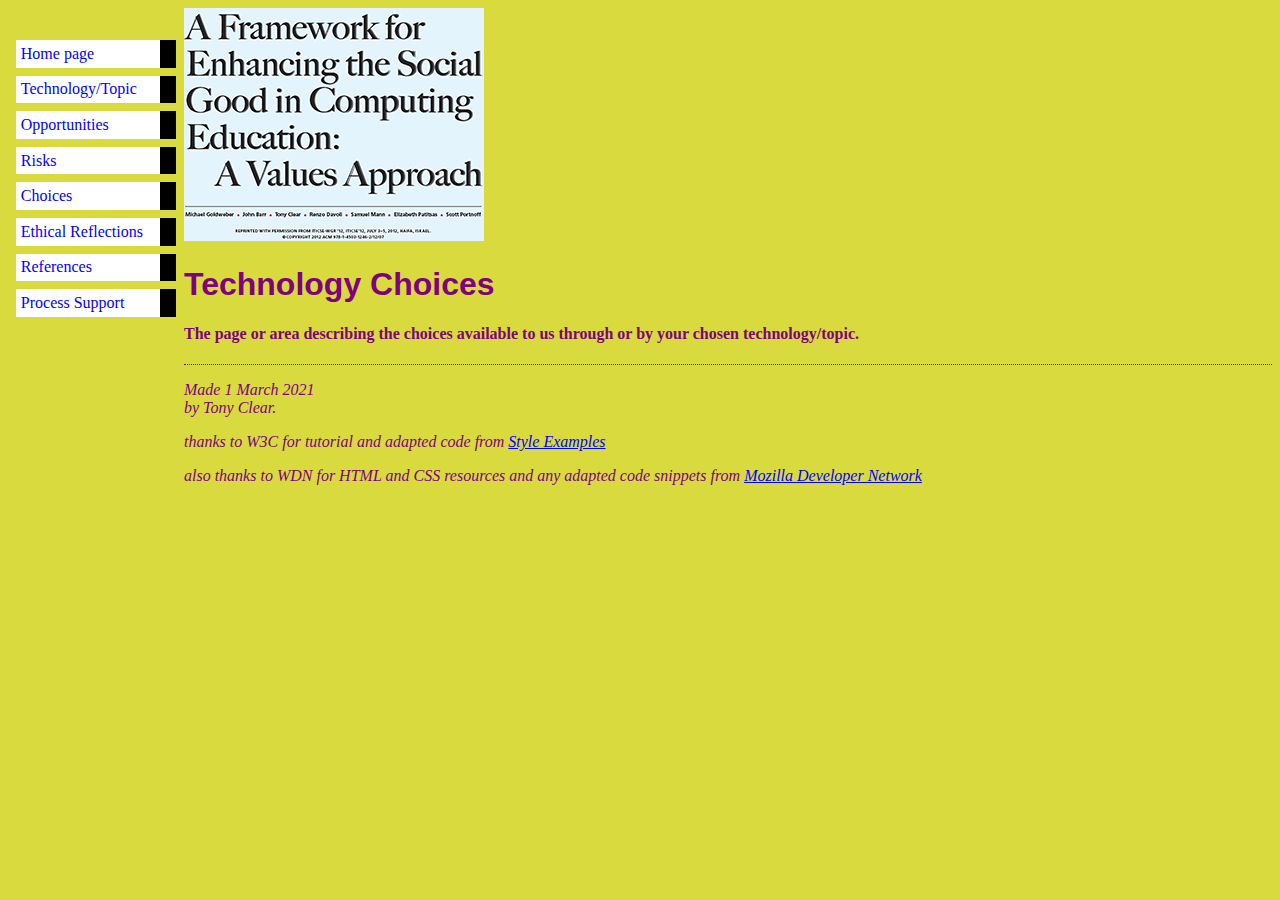
==== misc/choices.html @ 99fbfe1b "Add files via upload" ====
<!DOCTYPE html PUBLIC "-//W3C//DTD HTML 4.01//EN">
<html>
<head>
  <title>choices</title>
  	<link rel="stylesheet" href="../styles/mystyles.css">
  </head>

<body>
<img src="../images/csg4ed-small.png" alt="Enhancing Social Good in Computing"
<!-- Site navigation menu -->

<ul class="navbar">
  <li><a href="../index.html">Home page</a>
  <li><a href="topic.html">Technology/Topic</a>
	<li><a href="opportunities.html">Opportunities</a>
	<li><a href="risks.html">Risks</a>
	<li><a href="choices.html">Choices</a>
	<li><a href="ethics.html">Ethical Reflections</a>
	<li><a href="references.html">References</a>
   <li><a href="process.html">Process Support</a>
</ul>

<!-- Main content -->
<h1>Technology Choices</h1>


</ul><h4><p>The page or area describing the choices available to us through or by your chosen technology/topic.<p></h4>

<!-- Sign and date the page, it's only polite! -->
<address>Made 1 March 2021<br>
  by Tony Clear.</address>
 
<p><em>thanks to W3C for tutorial and adapted code from <a href="https://www.w3.org/Style/Examples/011/firstcss.en.html">Style Examples</a></p></em>
<p><em>also thanks to WDN for HTML and CSS resources and any adapted code snippets from <a href= "https://developer.mozilla.org/en-US/docs/Web">Mozilla Developer Network</a></p></em 
 </html>
---- styles/mystyles.css ----
body {
   padding-left: 11em;
   font-family: Georgia, "Times New Roman",
          Times, serif;
		  color: purple;
    background-color: #d8da3d }
	 ul.navbar {
    list-style-type: none;
    padding: 0;
    margin: 0;
	position: absolute;
    top: 2em;
    left: 1em;
    width: 10em }
	h1 {
    font-family: Helvetica, Geneva, Arial,
          SunSans-Regular, sans-serif }
		ul.navbar li {
    background: white;
    margin: 0.5em 0;
    padding: 0.3em;
    border-right: 1em solid black }
  ul.navbar a {
    text-decoration: none }
  a:link {
    color: blue }
  a:visited {
    color: purple }
	address {
    margin-top: 1em;
    padding-top: 1em;
    border-top: thin dotted }
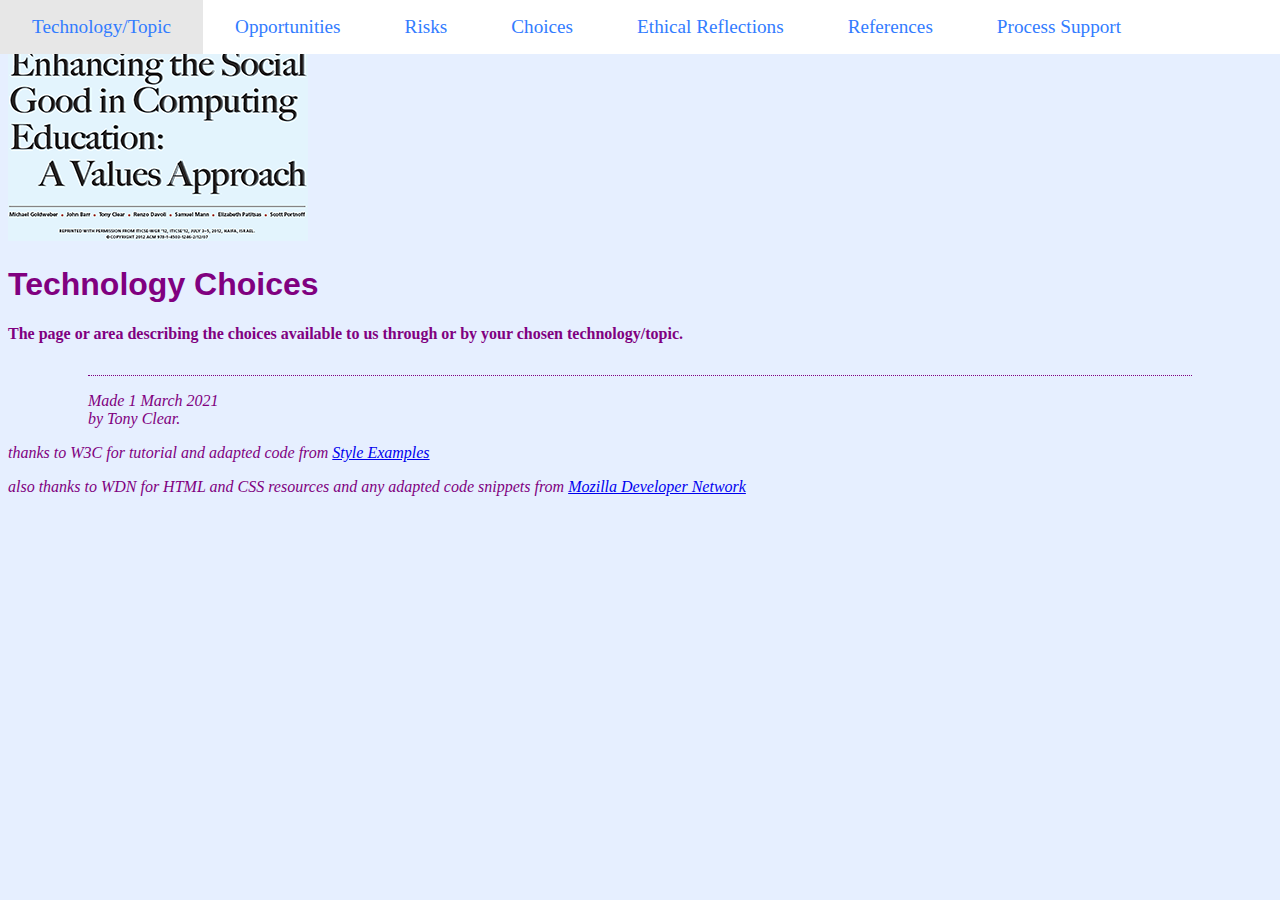
==== commit 412fcd63: "Edited Navigation" ====
--- a/misc/choices.html
+++ b/misc/choices.html
@@ -10,14 +10,13 @@
 <!-- Site navigation menu -->
 
 <ul class="navbar">
-  <li><a href="../index.html">Home page</a>
-  <li><a href="topic.html">Technology/Topic</a>
-	<li><a href="opportunities.html">Opportunities</a>
-	<li><a href="risks.html">Risks</a>
-	<li><a href="choices.html">Choices</a>
-	<li><a href="ethics.html">Ethical Reflections</a>
-	<li><a href="references.html">References</a>
-   <li><a href="process.html">Process Support</a>
+  <li><a href="../index.html">Technology/Topic</a>
+  <li><a href="opportunities.html">Opportunities</a>
+  <li><a href="risks.html">Risks</a>
+  <li><a href="choices.html">Choices</a>
+  <li><a href="ethics.html">Ethical Reflections</a>
+  <li><a href="references.html">References</a>
+  <li><a href="process.html">Process Support</a>
 </ul>
 
 <!-- Main content -->
--- a/styles/mystyles.css
+++ b/styles/mystyles.css
@@ -1,32 +1,66 @@
-  body {
-   padding-left: 11em;
-   font-family: Georgia, "Times New Roman",
-          Times, serif;
-		  color: purple;
-    background-color: #d8da3d }
-	 ul.navbar {
-    list-style-type: none;
-    padding: 0;
-    margin: 0;
-	position: absolute;
-    top: 2em;
-    left: 1em;
-    width: 10em }
+    body {
+		font-family: Georgia, "Times New Roman", Times, serif;
+		color: purple;
+		background-color: #e6efff;
+		overflow-x: hidden;
+	}
+	
+	ul.navbar {
+		position: relative;
+		display: inline;
+		list-style-type: none;
+		padding: 0;
+		margin: auto;
+		position: absolute;
+		top: 0;
+		left: 0;
+		background: white;
+		width: 100%;
+	}
+	
 	h1 {
-    font-family: Helvetica, Geneva, Arial,
-          SunSans-Regular, sans-serif }
-		ul.navbar li {
-    background: white;
-    margin: 0.5em 0;
-    padding: 0.3em;
-    border-right: 1em solid black }
-  ul.navbar a {
-    text-decoration: none }
-  a:link {
-    color: blue }
-  a:visited {
-    color: purple }
+		font-family: Helvetica, Geneva, Arial, SunSans-Regular, sans-serif;
+	}
+	
+	ul.navbar li {
+		float: left;
+		padding-left: 2em;
+		padding-right: 2em;
+		padding-top: 1em;
+		padding-bottom: 1em;
+	}
+	
+	ul.navbar a {
+		text-decoration: none;
+		color: #337cff;
+		font-size: 1.2em;
+		
+	}
+	
+	ul.navbar a:hover {
+		text-decoration: underline;
+		text-decoration-thickness: 20%;
+	}
+	
+	ul.navbar li:hover
+	{
+		background-color: #e7e7e7;
+	}
+	
+	
 	address {
-    margin-top: 1em;
-    padding-top: 1em;
-    border-top: thin dotted }+		margin-right: 5em;
+		margin-left: 5em;
+		margin-top: 2em;
+		padding-top: 1em;
+		border-top: thin dotted;
+	}
+	
+	div.topic {
+		margin-top: 7em;
+		margin-left: 4em;
+		margin-right: 4em;
+		position: relative;
+		font-size: 1.3em;
+		
+	}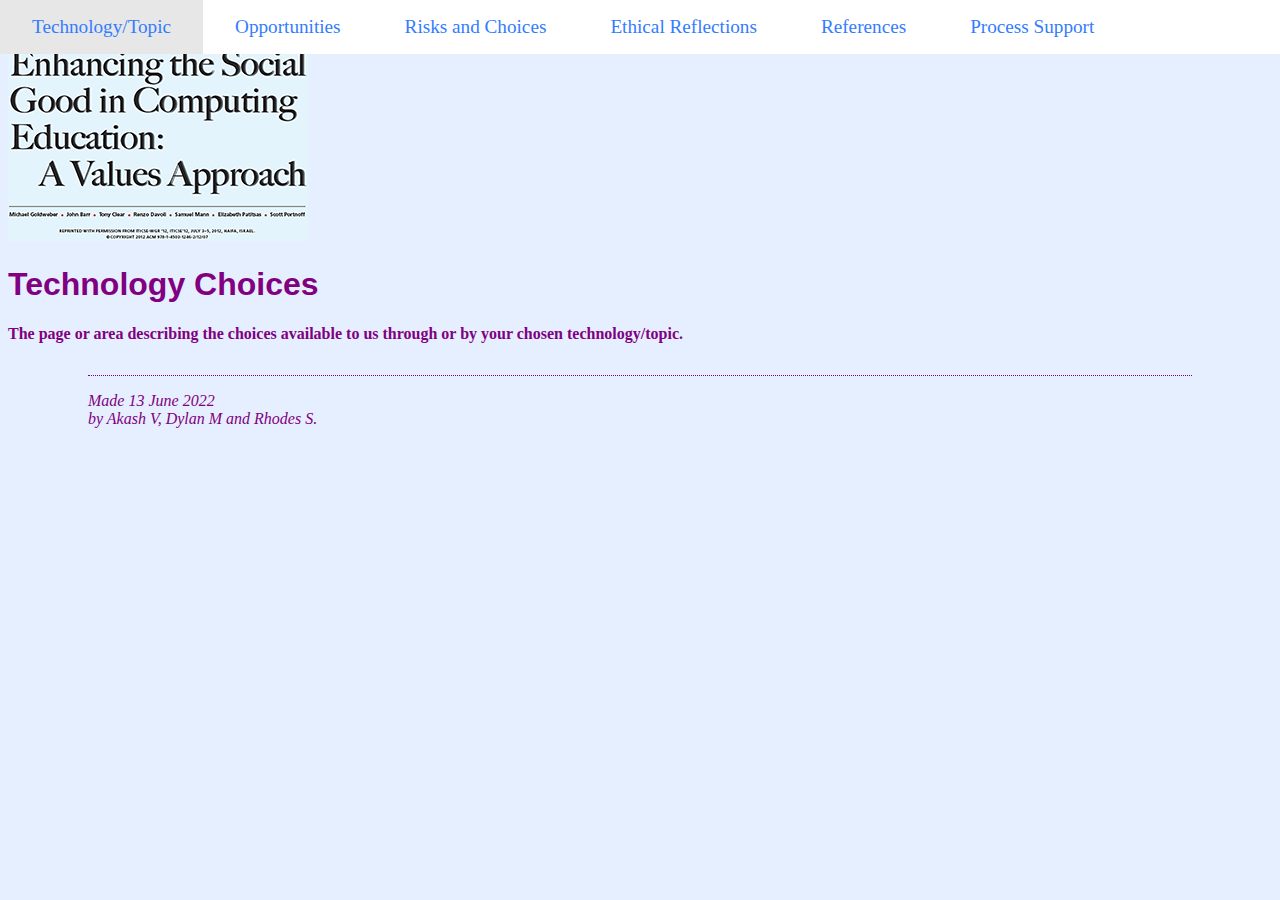
==== commit ed60e395: "light lil carry" ====
--- a/misc/choices.html
+++ b/misc/choices.html
@@ -12,23 +12,20 @@
 <ul class="navbar">
   <li><a href="../index.html">Technology/Topic</a>
   <li><a href="opportunities.html">Opportunities</a>
-  <li><a href="risks.html">Risks</a>
-  <li><a href="choices.html">Choices</a>
+  <li><a href="risks.html">Risks and Choices</a>
   <li><a href="ethics.html">Ethical Reflections</a>
   <li><a href="references.html">References</a>
   <li><a href="process.html">Process Support</a>
 </ul>
 
 <!-- Main content -->
-<h1>Technology Choices</h1>
+	<h1>Technology Choices</h1>
 
 
-</ul><h4><p>The page or area describing the choices available to us through or by your chosen technology/topic.<p></h4>
+	</ul><h4><p>The page or area describing the choices available to us through or by your chosen technology/topic.<p></h4>
 
-<!-- Sign and date the page, it's only polite! -->
-<address>Made 1 March 2021<br>
-  by Tony Clear.</address>
+
+	<address>Made 13 June 2022<br>
+	by Akash V, Dylan M and Rhodes S.</address>
  
-<p><em>thanks to W3C for tutorial and adapted code from <a href="https://www.w3.org/Style/Examples/011/firstcss.en.html">Style Examples</a></p></em>
-<p><em>also thanks to WDN for HTML and CSS resources and any adapted code snippets from <a href= "https://developer.mozilla.org/en-US/docs/Web">Mozilla Developer Network</a></p></em 
  </html>--- a/styles/mystyles.css
+++ b/styles/mystyles.css
@@ -1,66 +1,98 @@
-    body {
-		font-family: Georgia, "Times New Roman", Times, serif;
-		color: purple;
-		background-color: #e6efff;
-		overflow-x: hidden;
-	}
+body {
+	font-family: Georgia, "Times New Roman", Times, serif;
+	color: purple;
+	background-color: #e6efff;
+	overflow-x: hidden;
+}
 	
-	ul.navbar {
-		position: relative;
-		display: inline;
-		list-style-type: none;
-		padding: 0;
-		margin: auto;
-		position: absolute;
-		top: 0;
-		left: 0;
-		background: white;
-		width: 100%;
-	}
+ul.navbar {
+	position: relative;
+	display: inline;
+	list-style-type: none;
+	padding: 0;
+	margin: auto;
+	position: absolute;
+	top: 0;
+	left: 0;
+	background: white;
+	width: 100%;
+}
 	
-	h1 {
-		font-family: Helvetica, Geneva, Arial, SunSans-Regular, sans-serif;
-	}
+h1 {
+	font-family: Helvetica, Geneva, Arial, SunSans-Regular, sans-serif;
+}
 	
-	ul.navbar li {
-		float: left;
-		padding-left: 2em;
-		padding-right: 2em;
-		padding-top: 1em;
-		padding-bottom: 1em;
-	}
+ul.navbar li {
+	float: left;
+	padding-left: 2em;
+	padding-right: 2em;
+	padding-top: 1em;
+	padding-bottom: 1em;
+}
 	
-	ul.navbar a {
-		text-decoration: none;
-		color: #337cff;
-		font-size: 1.2em;
-		
-	}
+ul.navbar a {
+	text-decoration: none;
+	color: #337cff;
+	font-size: 1.2em;
+}
 	
-	ul.navbar a:hover {
-		text-decoration: underline;
-		text-decoration-thickness: 20%;
-	}
+ul.navbar a:hover {
+	text-decoration: underline;
+	text-decoration-thickness: 20%;
+}
 	
-	ul.navbar li:hover
-	{
-		background-color: #e7e7e7;
-	}
+ul.navbar li:hover {
+	background-color: #e7e7e7;
+}
 	
+address {
+	margin-right: 5em;
+	margin-left: 5em;
+	margin-top: 2em;
+	padding-top: 1em;
+	border-top: thin dotted;
+}
 	
-	address {
-		margin-right: 5em;
-		margin-left: 5em;
-		margin-top: 2em;
-		padding-top: 1em;
-		border-top: thin dotted;
-	}
+div.topic {
+	margin-top: 7em;
+	margin-left: 4em;
+	margin-right: 4em;
+	position: relative;
+	font-size: 1.3em;
+}
 	
-	div.topic {
-		margin-top: 7em;
-		margin-left: 4em;
-		margin-right: 4em;
-		position: relative;
-		font-size: 1.3em;
-		
-	}+table {
+	border-collapse: collapse;
+	border: 2px solid rgb(200,200,200);
+	letter-spacing: 1px;
+	font-size: 0.8rem;
+}
+
+td, th {
+	border: 1px solid rgb(190,190,190);
+	padding: 10px 20px;
+}
+
+th {
+	background-color: rgb(235,235,235);
+}
+
+td {
+	text-align: center;
+}
+
+tr:nth-child(even) td {
+	background-color: rgb(250,250,250);
+}
+
+tr:nth-child(odd) td {
+	 background-color: rgb(245,245,245);
+}
+
+div.topic1 {
+	margin-top: 6em;
+	margin-left: 4em;
+	margin-right: 4em;
+	position: relative;
+	font-size: 1.3em;
+}